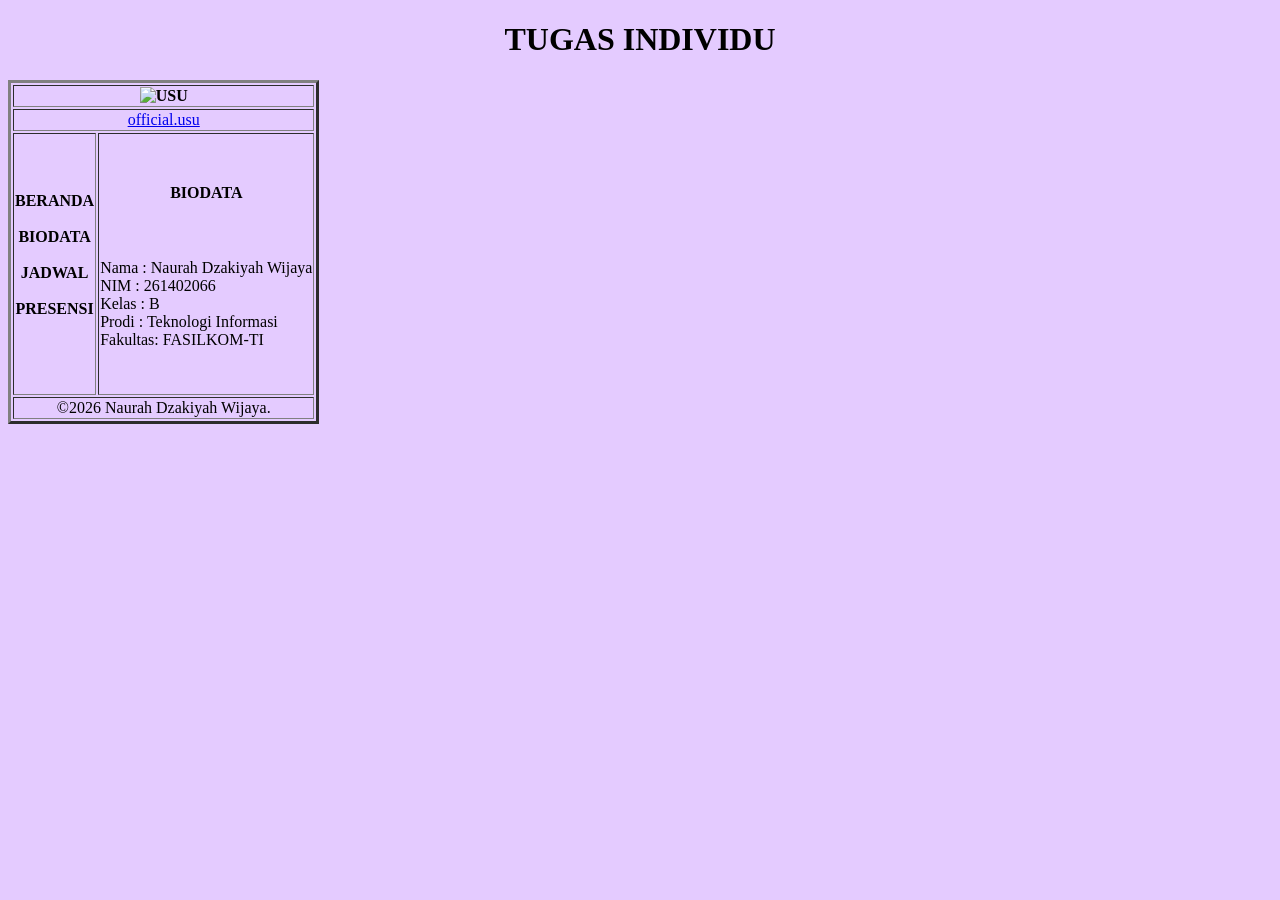
==== indeks.html @ 5d52b3ed "Tes" ====
<!DOCTYPE html>
<html lang="en">
<head>
    <meta charset="UTF-8">
    <meta name="viewport" content="width=device-width, initial-scale=1.0">
    <title>Tugas Proweb 1</title>
</head>

<body bgcolor="#E4CBFF"> <center> <h1>TUGAS INDIVIDU</h1> </center>

    <table border="3">
        <tr>  <th colspan="5"> <img width=50% src="https://www.atmajaya.ac.id/id/media/img-usu.png" alt="USU"> </th></tr>

        <tr> <td colspan="5"> <center> <a href ="https://www.instagram.com/official.usu?igsi=MWhtZGRxeTRvajI4aw==">official.usu</a> </center>
        </td></tr>

        <tr> <td> <br><br> <h4> <center>BERANDA <br>
            <br> BIODATA <br>
            <br> JADWAL <br>
            <br> PRESENSI
            <br><br><br><br></center> </h4>
        </td>

        <td colspan="4"> <center> <H4>BIODATA</H4></center>
            <br>
        <br>    Nama    : Naurah Dzakiyah Wijaya 
        <br>    NIM     : 261402066
        <br>    Kelas   : B
        <br>    Prodi   : Teknologi Informasi
        <br>    Fakultas: FASILKOM-TI
</p>
    </td>
        </tr>

        <tr> <td colspan="5"> <center>©2026 Naurah Dzakiyah Wijaya. </center> </td></tr>
    </TABle>

    
</body>
</html>
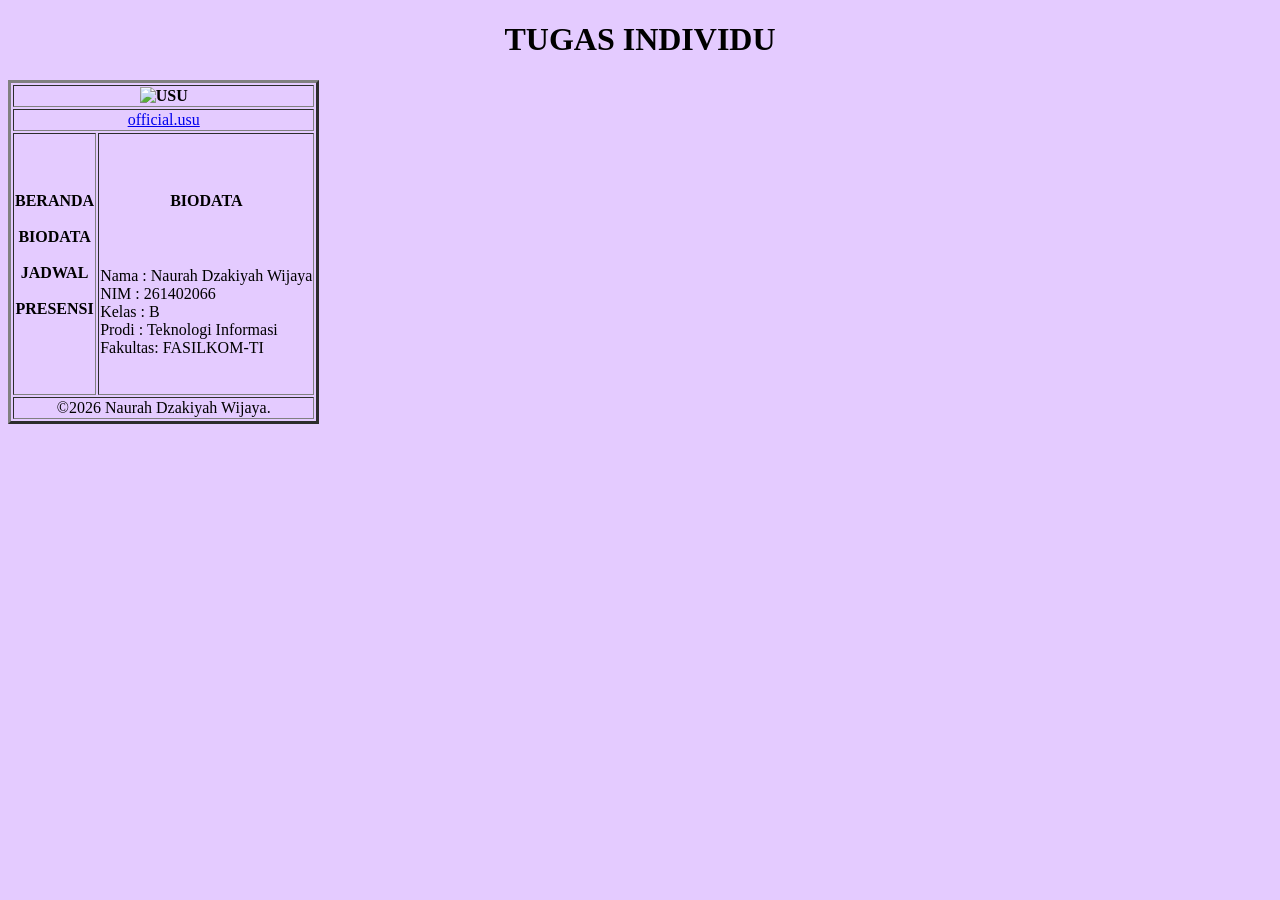
==== commit d3f57e13: "--" ====
--- a/indeks.html
+++ b/indeks.html
@@ -28,13 +28,10 @@
         <br>    Kelas   : B
         <br>    Prodi   : Teknologi Informasi
         <br>    Fakultas: FASILKOM-TI
-</p>
     </td>
         </tr>
 
         <tr> <td colspan="5"> <center>©2026 Naurah Dzakiyah Wijaya. </center> </td></tr>
-    </TABle>
-
-    
+    </table>
 </body>
 </html>
